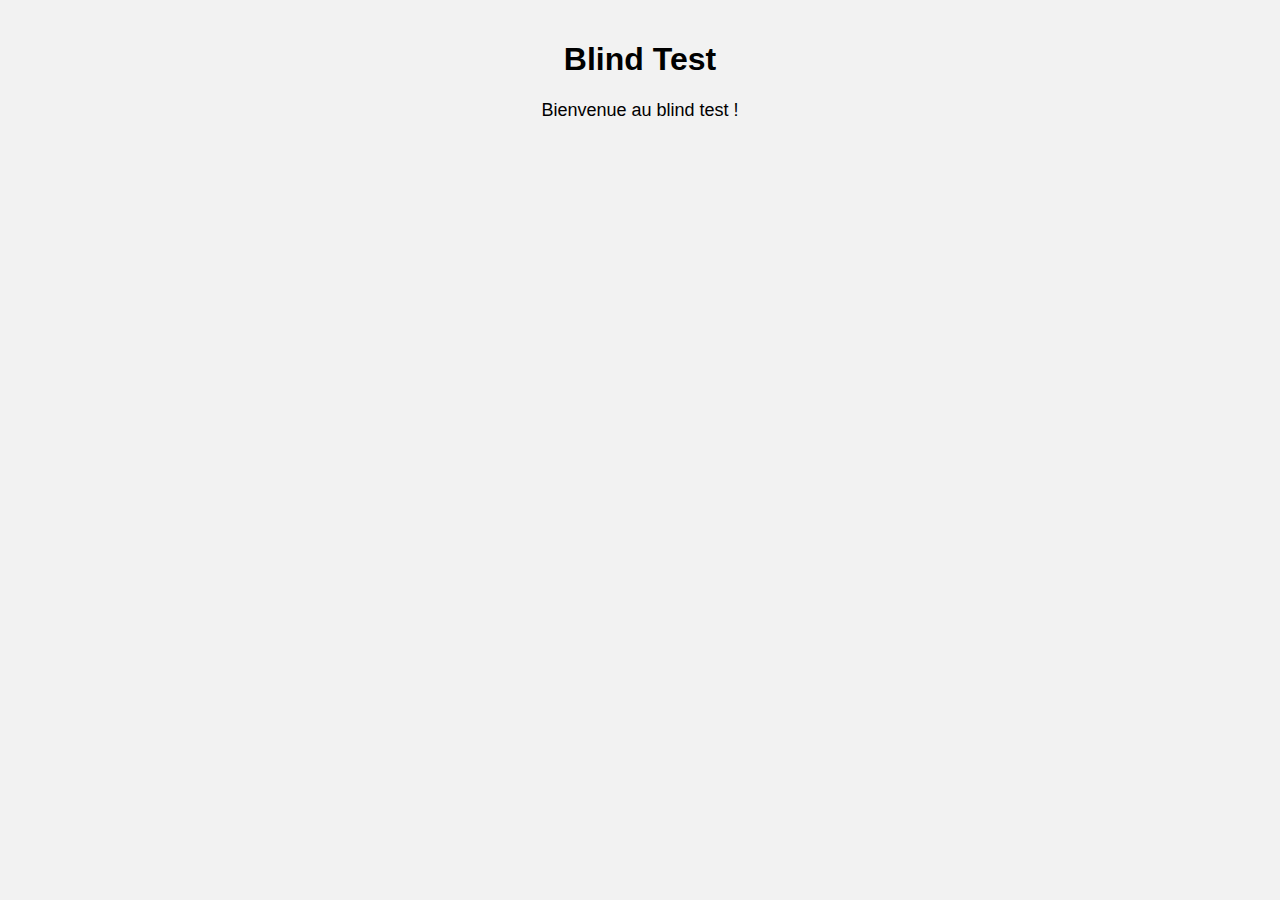
==== index.html @ a880ff66 "publishing main page" ====
<!DOCTYPE html>
<html lang="fr">
<head>
    <meta charset="UTF-8">
    <meta name="viewport" content="width=device-width, initial-scale=1.0">
    <title>Blind Test</title>
    <style>
        /* Styles CSS pour la mise en page */
        body {
            font-family: Arial, sans-serif;
            margin: 0;
            padding: 0;
            background-color: #f2f2f2;
        }
        .container {
            max-width: 800px;
            margin: 0 auto;
            padding: 20px;
        }
        h1 {
            text-align: center;
        }
        p {
            text-align: center;
            font-size: 18px;
        }
        /* Ajoutez des styles pour le contenu du blind test ici */
    </style>
</head>
<body>
    <div class="container">
        <h1>Blind Test</h1>
        <p>Bienvenue au blind test !</p>
        <!-- Insérez le contenu du blind test ici, par exemple les chansons à deviner -->
    </div>
</body>
</html>
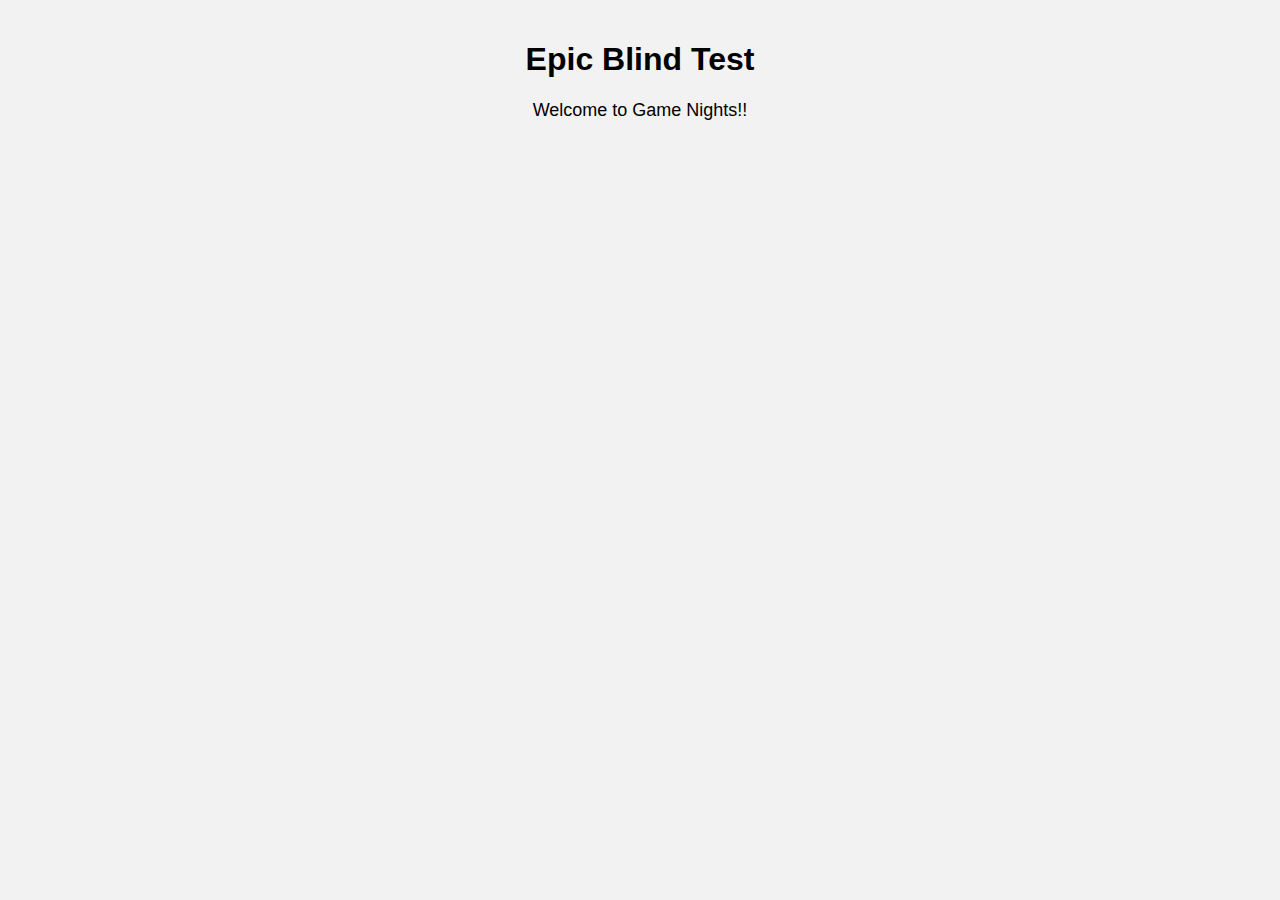
==== commit aca21606: "changed the title" ====
--- a/index.html
+++ b/index.html
@@ -29,8 +29,8 @@
 </head>
 <body>
     <div class="container">
-        <h1>Blind Test</h1>
-        <p>Bienvenue au blind test !</p>
+        <h1>Epic Blind Test</h1>
+        <p>Welcome to Game Nights!!</p>
         <!-- Insérez le contenu du blind test ici, par exemple les chansons à deviner -->
     </div>
 </body>
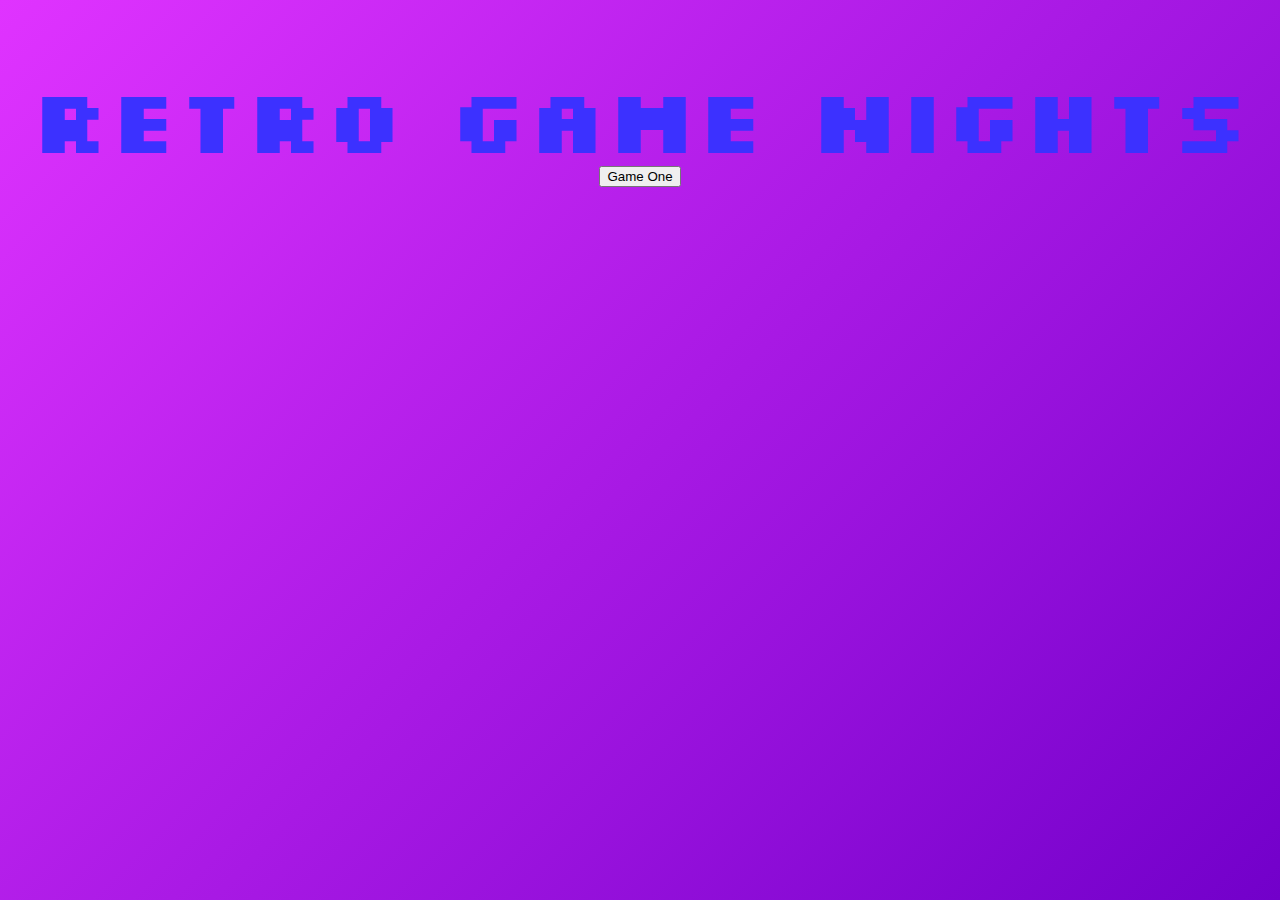
==== commit ed7272cc: "added first game with timer and speed" ====
--- a/index.html
+++ b/index.html
@@ -4,34 +4,18 @@
     <meta charset="UTF-8">
     <meta name="viewport" content="width=device-width, initial-scale=1.0">
     <title>Blind Test</title>
-    <style>
-        /* Styles CSS pour la mise en page */
-        body {
-            font-family: Arial, sans-serif;
-            margin: 0;
-            padding: 0;
-            background-color: #f2f2f2;
+    <link rel="stylesheet" href="index_styles.css">
+    <script>
+        function redirectToPage() {
+            window.location.href = 'gameone.html';
         }
-        .container {
-            max-width: 800px;
-            margin: 0 auto;
-            padding: 20px;
-        }
-        h1 {
-            text-align: center;
-        }
-        p {
-            text-align: center;
-            font-size: 18px;
-        }
-        /* Ajoutez des styles pour le contenu du blind test ici */
-    </style>
+    </script>
 </head>
 <body>
     <div class="container">
-        <h1>Epic Blind Test</h1>
-        <p>Welcome to Game Nights!!</p>
-        <!-- Insérez le contenu du blind test ici, par exemple les chansons à deviner -->
+        <h1>RETRO GAME NIGHTS</h1>
+        <button onclick="redirectToPage()">Game One</button>
     </div>
+    <script src="index_script.js"></script>
 </body>
 </html>
--- a/index_styles.css
+++ b/index_styles.css
@@ -0,0 +1,56 @@
+/* Styles CSS pour la mise en page */
+@import url('https://fonts.googleapis.com/css2?family=Righteous&display=swap');
+@import url('https://fonts.googleapis.com/css2?family=Righteous&family=Silkscreen:wght@400;700&display=swap');
+@import url('https://fonts.googleapis.com/css2?family=Mr+Dafoe&display=swap');
+
+body, html {
+    width: 100%;
+    height: 100%;
+    margin: 0;
+    overflow: hidden;
+    background: linear-gradient(135deg, #E033FF, #7200CA);
+}
+
+.container {
+    position: relative;
+    text-align: center;
+    height: 100vh; 
+    overflow: auto; 
+}
+
+h1 {
+    font-size: 90px;
+    font-family: Silkscreen;
+    color: #3C31FF;
+    margin-bottom: -10px;
+}
+
+h2 {
+    font-size: 50px;
+    font-family: Silkscreen;
+    color: #3C31FF;
+}
+
+p {
+    text-align: center;
+    font-size: 18px;
+}
+
+.btn {
+    background-color: #4CAF50;
+    border: none;
+    color: white;
+    padding: 15px 32px;
+    text-align: center;
+    text-decoration: none;
+    display: inline-block;
+    font-size: 16px;
+    margin: 4px 2px;
+    cursor: pointer;
+    border-radius: 5px;
+}
+
+
+.btn:hover {
+    background-color: #45a049; 
+}
